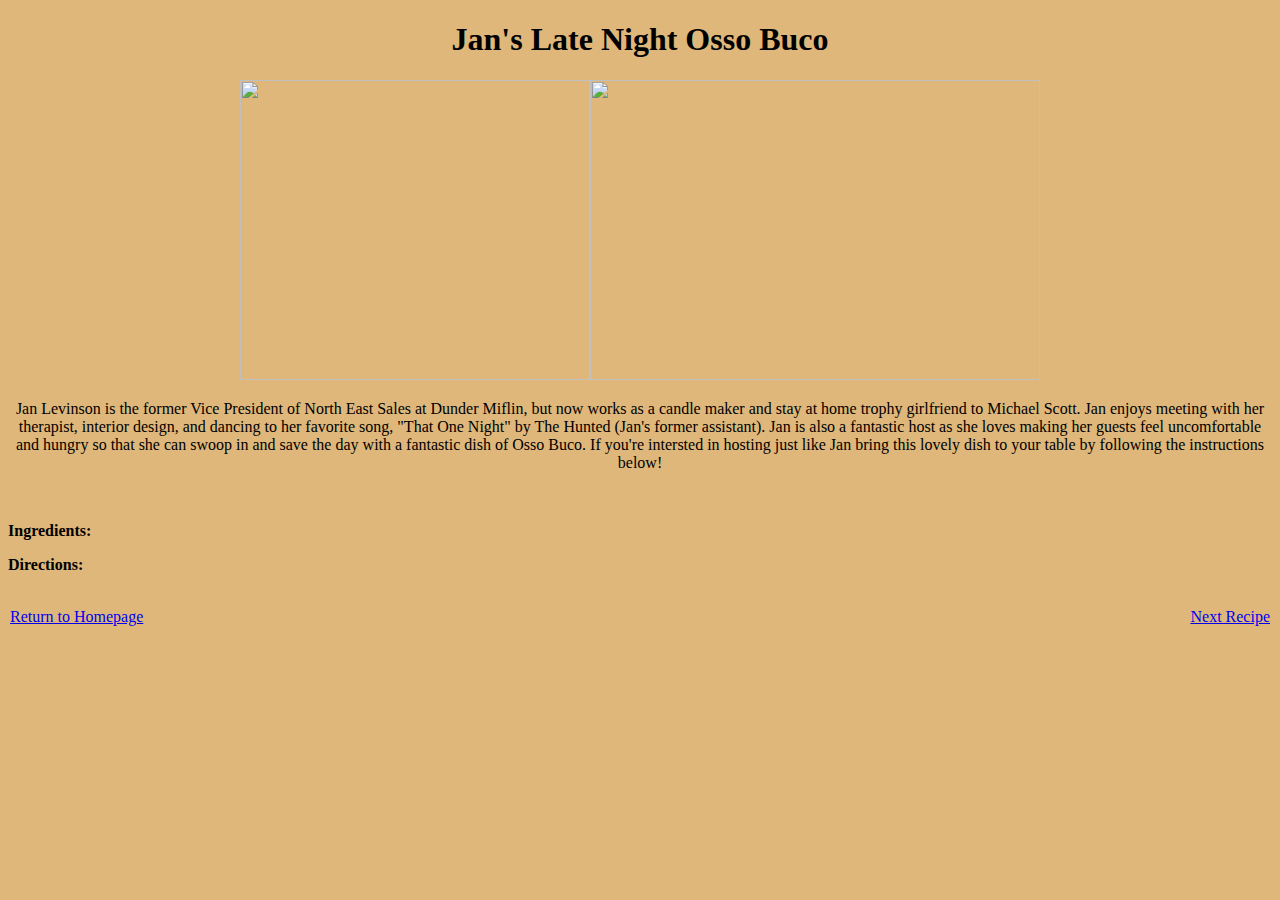
==== pages/jansossobuco.html @ 657050e4 "jansossobuco.html" ====
<!DOCTYPE html>
<html lang="en">
<head>
    <meta charset="UTF-8">
    <meta http-equiv="X-UA-Compatible" content="IE=edge">
    <meta name="viewport" content="width=device-width, initial-scale=1.0">
    <title>Jan's Osso Bocco</title>
</head>
<body style= "background-color: rgb(223, 183, 122);">
    <h1 style="text-align: center;">Jan's Late Night Osso Buco</h1>
    <center><img src= "../images/ossobuco.jpg" width="350" height="300"><img src="../images/jandinnerparty.jpg" width="450" height="300"> </center>
    <p style="text-align: center;">Jan Levinson is the former Vice President of North East Sales at Dunder Miflin, but now works as a candle maker and stay at home trophy girlfriend to Michael Scott.
        Jan enjoys meeting with her therapist, interior design, and dancing to her favorite song, "That One Night" by The Hunted (Jan's former assistant). Jan is also a fantastic host as she loves making her guests feel uncomfortable and hungry so that she can swoop in and save the day with a fantastic dish of Osso Buco.
        If you're intersted in hosting just like Jan bring this lovely dish to your table by following the instructions below!</p>
    <br>
    <p><strong>Ingredients:</strong></p>
        <ul style= "padding-right: 0;">
        </ul>
    <p><strong>Directions:</strong></p>
        <ol style="padding-right: 0;">
        </ol>
        <br>
        <a href="../index.html" style="position: absolute; left: 10px;;">Return to Homepage</a><a href="jansossobuco.html" style="position: absolute; right: 10px;;">Next Recipe</a>
</body>
</html>
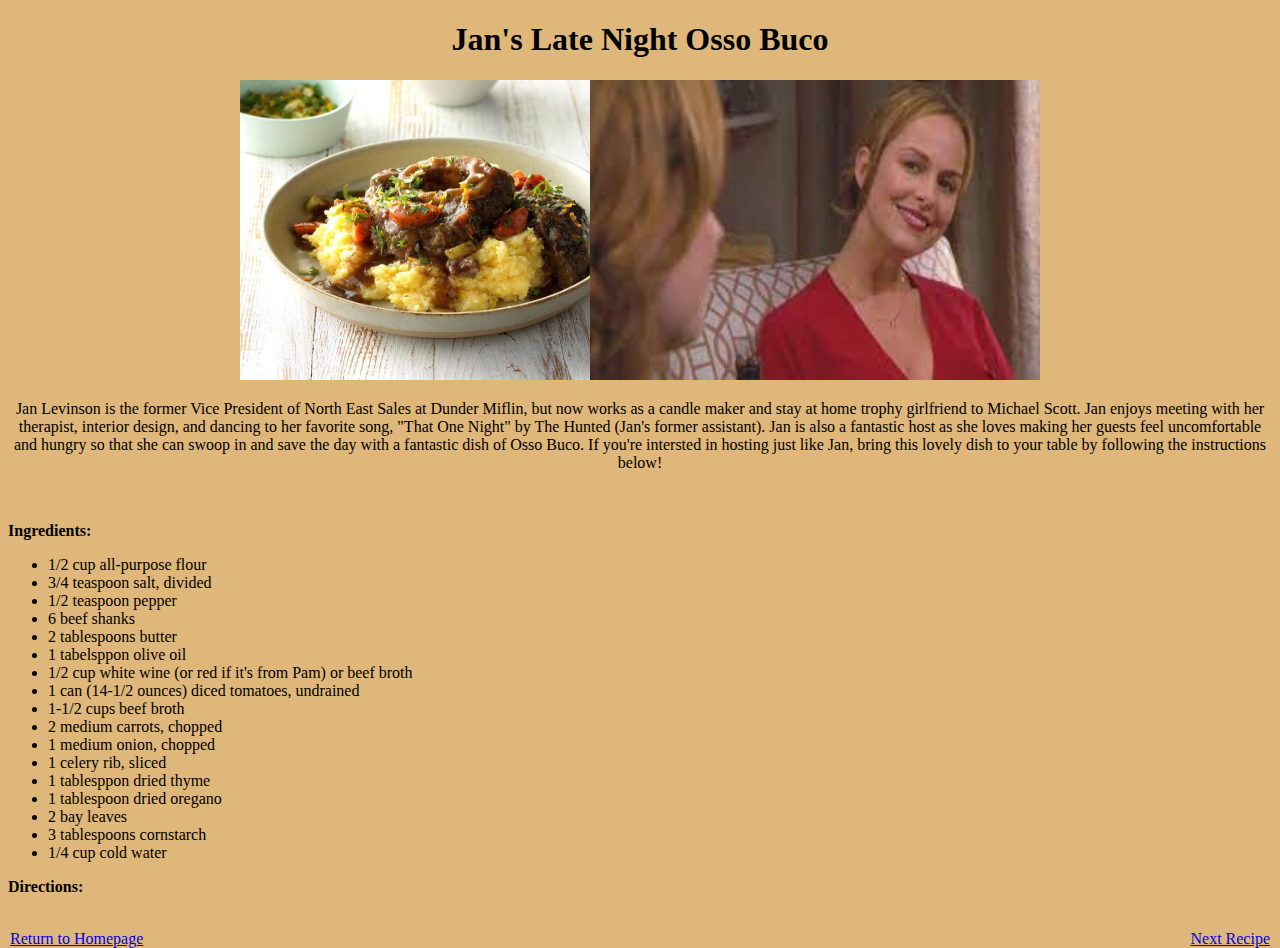
==== commit 25fdda79: "jansossobuco.html" ====
--- a/pages/jansossobuco.html
+++ b/pages/jansossobuco.html
@@ -11,10 +11,27 @@
     <center><img src= "../images/ossobuco.jpg" width="350" height="300"><img src="../images/jandinnerparty.jpg" width="450" height="300"> </center>
     <p style="text-align: center;">Jan Levinson is the former Vice President of North East Sales at Dunder Miflin, but now works as a candle maker and stay at home trophy girlfriend to Michael Scott.
         Jan enjoys meeting with her therapist, interior design, and dancing to her favorite song, "That One Night" by The Hunted (Jan's former assistant). Jan is also a fantastic host as she loves making her guests feel uncomfortable and hungry so that she can swoop in and save the day with a fantastic dish of Osso Buco.
-        If you're intersted in hosting just like Jan bring this lovely dish to your table by following the instructions below!</p>
+        If you're intersted in hosting just like Jan, bring this lovely dish to your table by following the instructions below!</p>
     <br>
     <p><strong>Ingredients:</strong></p>
         <ul style= "padding-right: 0;">
+            <li>1/2 cup all-purpose flour</li>
+            <li>3/4 teaspoon salt, divided</li>
+            <li>1/2 teaspoon pepper</li>
+            <li>6 beef shanks</li>
+            <li>2 tablespoons butter</li>
+            <li>1 tabelsppon olive oil</li>
+            <li>1/2 cup white wine (or red if it's from Pam) or beef broth</li>
+            <li>1 can (14-1/2 ounces) diced tomatoes, undrained</li>
+            <li>1-1/2 cups beef broth</li>
+            <li>2 medium carrots, chopped</li>
+            <li>1 medium onion, chopped</li>
+            <li>1 celery rib, sliced</li>
+            <li>1 tablesppon dried thyme</li>
+            <li>1 tablespoon dried oregano</li>
+            <li>2 bay leaves</li>
+            <li>3 tablespoons cornstarch</li>
+            <li>1/4 cup cold water</li>
         </ul>
     <p><strong>Directions:</strong></p>
         <ol style="padding-right: 0;">
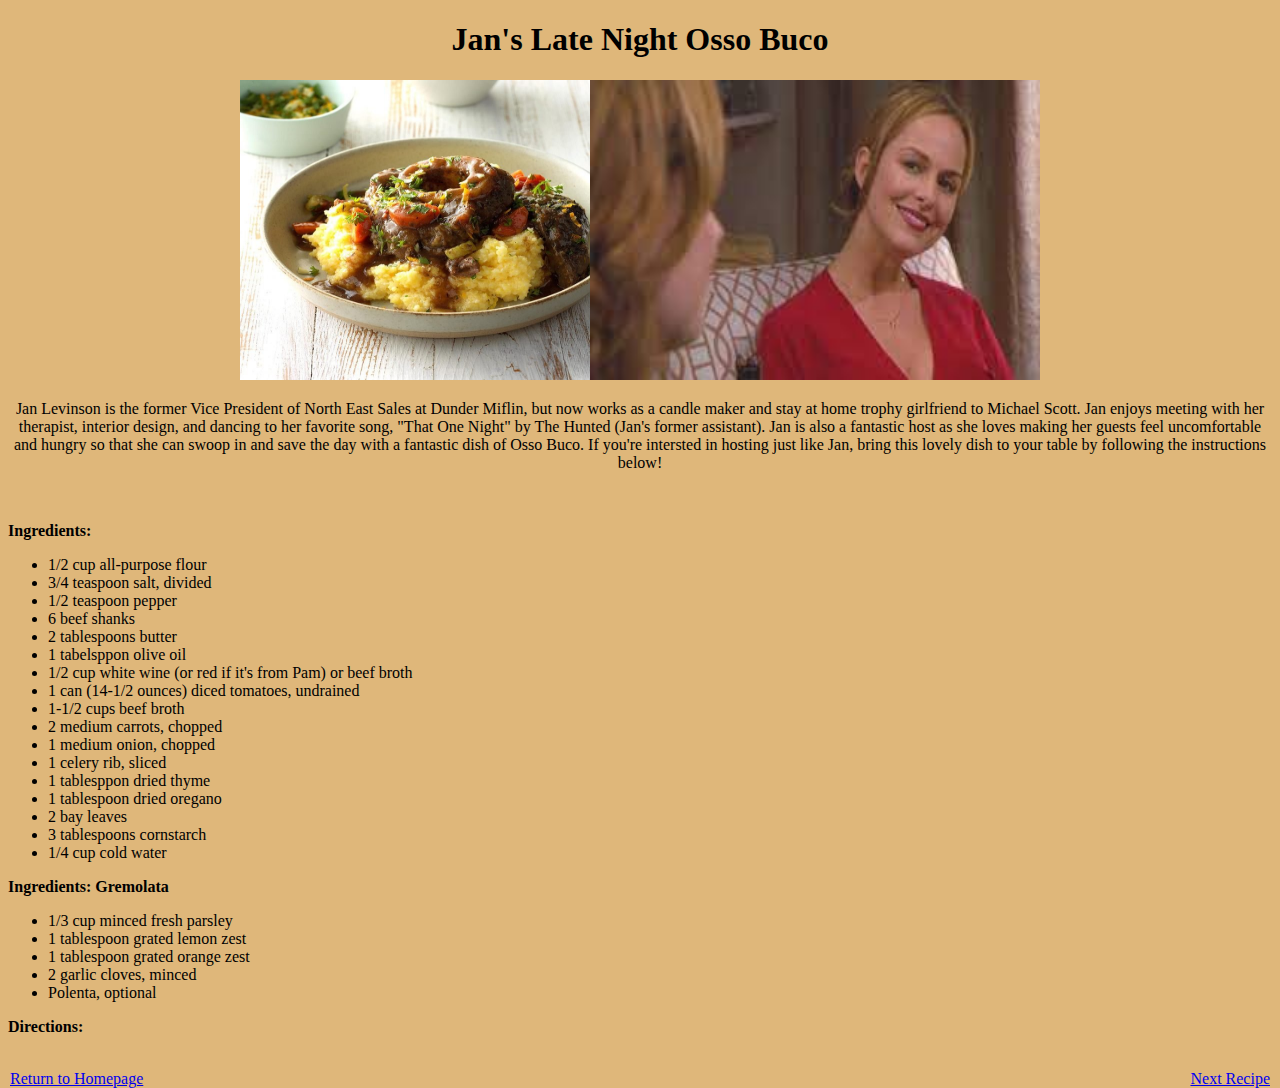
==== commit 769512dc: "jansossobuco.html" ====
--- a/pages/jansossobuco.html
+++ b/pages/jansossobuco.html
@@ -33,6 +33,14 @@
             <li>3 tablespoons cornstarch</li>
             <li>1/4 cup cold water</li>
         </ul>
+    <p><strong>Ingredients: Gremolata</strong></p>  
+        <ul style= "padding-right: 0;">
+            <li>1/3 cup minced fresh parsley</li>
+            <li>1 tablespoon grated lemon zest</li>
+            <li>1 tablespoon grated orange zest</li>
+            <li>2 garlic cloves, minced</li>
+            <li>Polenta, optional</li>
+        </ul>
     <p><strong>Directions:</strong></p>
         <ol style="padding-right: 0;">
         </ol>
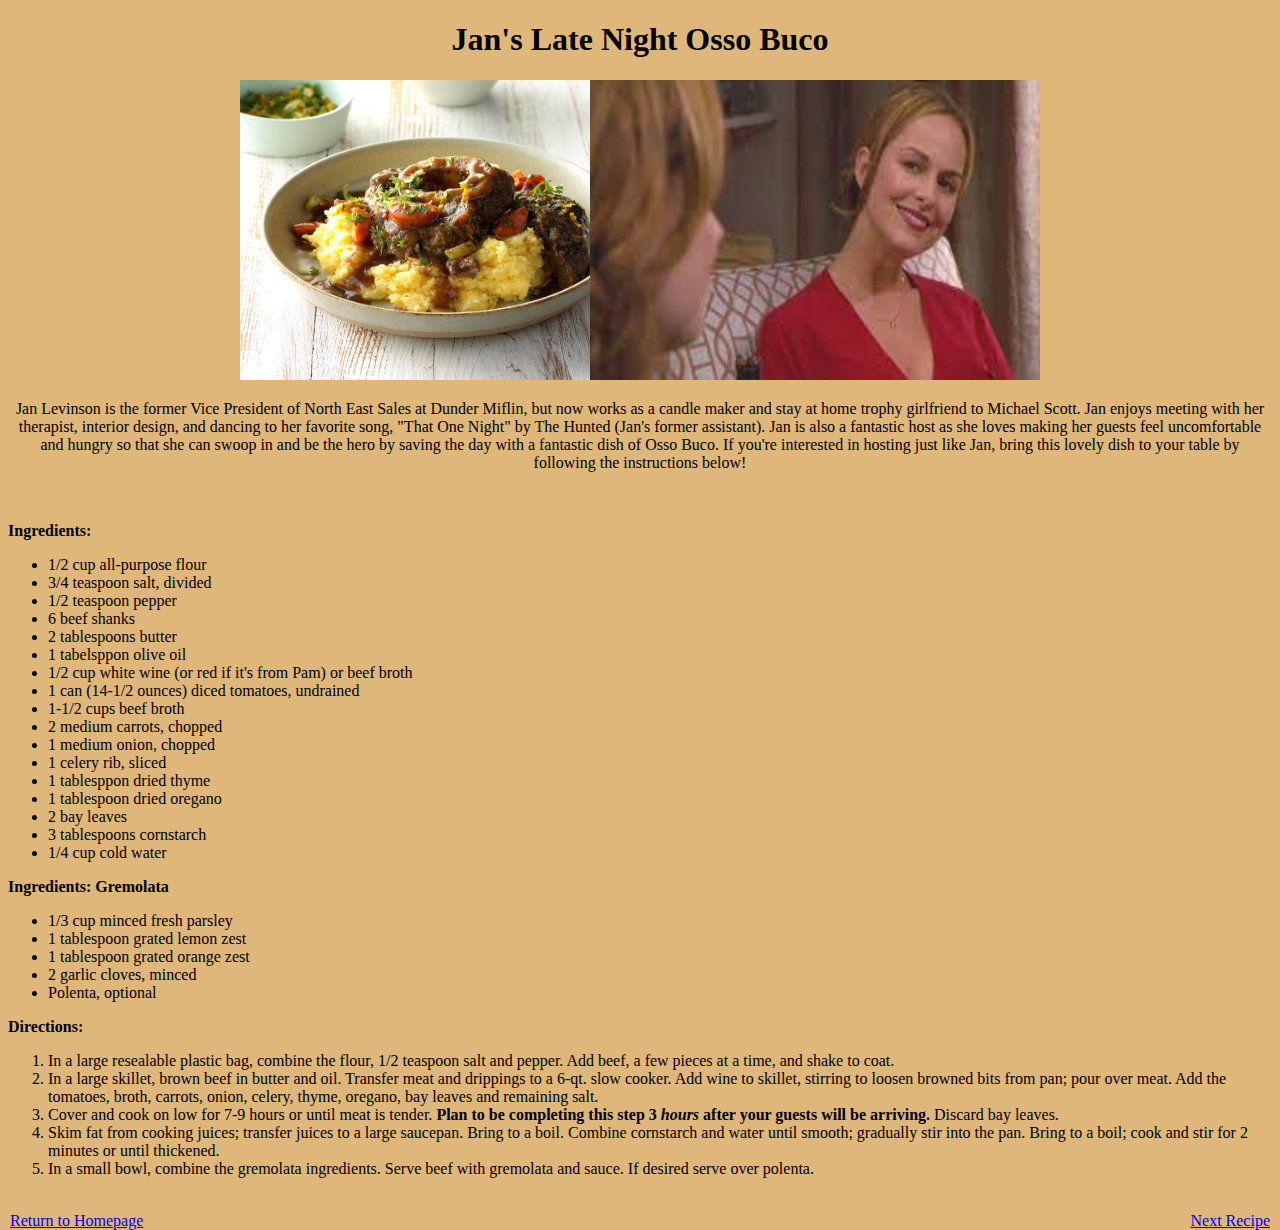
==== commit a8b7e33a: "jansossobuco.html" ====
--- a/pages/jansossobuco.html
+++ b/pages/jansossobuco.html
@@ -10,8 +10,8 @@
     <h1 style="text-align: center;">Jan's Late Night Osso Buco</h1>
     <center><img src= "../images/ossobuco.jpg" width="350" height="300"><img src="../images/jandinnerparty.jpg" width="450" height="300"> </center>
     <p style="text-align: center;">Jan Levinson is the former Vice President of North East Sales at Dunder Miflin, but now works as a candle maker and stay at home trophy girlfriend to Michael Scott.
-        Jan enjoys meeting with her therapist, interior design, and dancing to her favorite song, "That One Night" by The Hunted (Jan's former assistant). Jan is also a fantastic host as she loves making her guests feel uncomfortable and hungry so that she can swoop in and save the day with a fantastic dish of Osso Buco.
-        If you're intersted in hosting just like Jan, bring this lovely dish to your table by following the instructions below!</p>
+        Jan enjoys meeting with her therapist, interior design, and dancing to her favorite song, "That One Night" by The Hunted (Jan's former assistant). Jan is also a fantastic host as she loves making her guests feel uncomfortable and hungry so that she can swoop in and be the hero by saving the day with a fantastic dish of Osso Buco.
+        If you're interested in hosting just like Jan, bring this lovely dish to your table by following the instructions below!</p>
     <br>
     <p><strong>Ingredients:</strong></p>
         <ul style= "padding-right: 0;">
@@ -43,8 +43,13 @@
         </ul>
     <p><strong>Directions:</strong></p>
         <ol style="padding-right: 0;">
+            <li>In a large resealable plastic bag, combine the flour, 1/2 teaspoon salt and pepper. Add beef, a few pieces at a time, and shake to coat.</li>
+            <li>In a large skillet, brown beef in butter and oil. Transfer meat and drippings to a 6-qt. slow cooker. Add wine to skillet, stirring to loosen browned bits from pan; pour over meat. Add the tomatoes, broth, carrots, onion, celery, thyme, oregano, bay leaves and remaining salt.</li>
+            <li>Cover and cook on low for 7-9 hours or until meat is tender. <strong>Plan to be completing this step 3 <em>hours</em> after your guests will be arriving.</strong> Discard bay leaves.</li>
+            <li>Skim fat from cooking juices; transfer juices to a large saucepan. Bring to a boil. Combine cornstarch and water until smooth; gradually stir into the pan. Bring to a boil; cook and stir for 2 minutes or until thickened.</li>
+            <li>In a small bowl, combine the gremolata ingredients. Serve beef with gremolata and sauce. If desired serve over polenta.</li>
         </ol>
         <br>
-        <a href="../index.html" style="position: absolute; left: 10px;;">Return to Homepage</a><a href="jansossobuco.html" style="position: absolute; right: 10px;;">Next Recipe</a>
+        <a href="../index.html" style="position: absolute; left: 10px;;">Return to Homepage</a><a href="pepperonipizza.html" style="position: absolute; right: 10px;;">Next Recipe</a>
 </body>
 </html>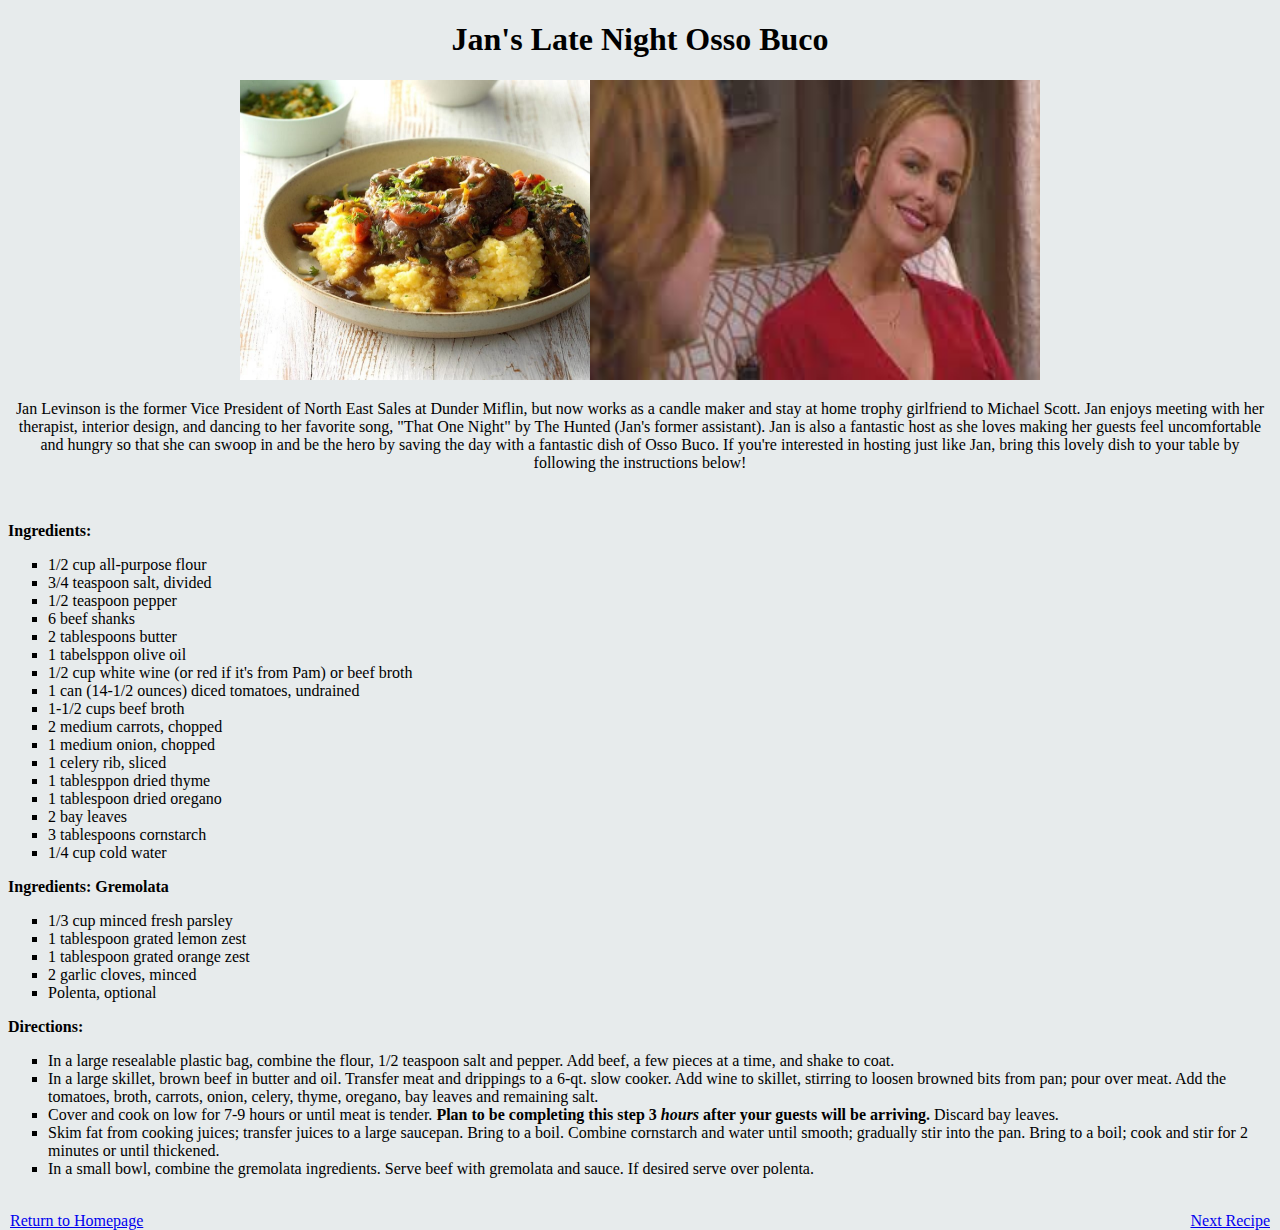
==== commit ed20f9ef: "jansossobuco.html" ====
--- a/pages/jansossobuco.html
+++ b/pages/jansossobuco.html
@@ -4,17 +4,18 @@
     <meta charset="UTF-8">
     <meta http-equiv="X-UA-Compatible" content="IE=edge">
     <meta name="viewport" content="width=device-width, initial-scale=1.0">
+    <link rel="Stylesheet"  href="../style.css">
     <title>Jan's Osso Bocco</title>
 </head>
-<body style= "background-color: rgb(223, 183, 122);">
-    <h1 style="text-align: center;">Jan's Late Night Osso Buco</h1>
-    <center><img src= "../images/ossobuco.jpg" width="350" height="300"><img src="../images/jandinnerparty.jpg" width="450" height="300"> </center>
-    <p style="text-align: center;">Jan Levinson is the former Vice President of North East Sales at Dunder Miflin, but now works as a candle maker and stay at home trophy girlfriend to Michael Scott.
+<body>
+    <h1>Jan's Late Night Osso Buco</h1>
+    <center><img src= "../images/ossobuco.jpg" width="350" height="300" alt="Osso Buco"><img src="../images/jandinnerparty.jpg" width="450" height="300" alt="Jan Levinson (right) smiling passive aggressively at Pam Beasley (left)"> </center>
+    <p>Jan Levinson is the former Vice President of North East Sales at Dunder Miflin, but now works as a candle maker and stay at home trophy girlfriend to Michael Scott.
         Jan enjoys meeting with her therapist, interior design, and dancing to her favorite song, "That One Night" by The Hunted (Jan's former assistant). Jan is also a fantastic host as she loves making her guests feel uncomfortable and hungry so that she can swoop in and be the hero by saving the day with a fantastic dish of Osso Buco.
         If you're interested in hosting just like Jan, bring this lovely dish to your table by following the instructions below!</p>
     <br>
-    <p><strong>Ingredients:</strong></p>
-        <ul style= "padding-right: 0;">
+    <p class="list-chili"><strong>Ingredients:</strong></p>
+        <ul class="list-chili">
             <li>1/2 cup all-purpose flour</li>
             <li>3/4 teaspoon salt, divided</li>
             <li>1/2 teaspoon pepper</li>
@@ -33,16 +34,16 @@
             <li>3 tablespoons cornstarch</li>
             <li>1/4 cup cold water</li>
         </ul>
-    <p><strong>Ingredients: Gremolata</strong></p>  
-        <ul style= "padding-right: 0;">
+    <p class="list-chili"><strong>Ingredients: Gremolata</strong></p>  
+        <ul class="list-chili">
             <li>1/3 cup minced fresh parsley</li>
             <li>1 tablespoon grated lemon zest</li>
             <li>1 tablespoon grated orange zest</li>
             <li>2 garlic cloves, minced</li>
             <li>Polenta, optional</li>
         </ul>
-    <p><strong>Directions:</strong></p>
-        <ol style="padding-right: 0;">
+    <p class="list-chili"><strong>Directions:</strong></p>
+        <ol class="list-chili">
             <li>In a large resealable plastic bag, combine the flour, 1/2 teaspoon salt and pepper. Add beef, a few pieces at a time, and shake to coat.</li>
             <li>In a large skillet, brown beef in butter and oil. Transfer meat and drippings to a 6-qt. slow cooker. Add wine to skillet, stirring to loosen browned bits from pan; pour over meat. Add the tomatoes, broth, carrots, onion, celery, thyme, oregano, bay leaves and remaining salt.</li>
             <li>Cover and cook on low for 7-9 hours or until meat is tender. <strong>Plan to be completing this step 3 <em>hours</em> after your guests will be arriving.</strong> Discard bay leaves.</li>
@@ -50,6 +51,6 @@
             <li>In a small bowl, combine the gremolata ingredients. Serve beef with gremolata and sauce. If desired serve over polenta.</li>
         </ol>
         <br>
-        <a href="../index.html" style="position: absolute; left: 10px;;">Return to Homepage</a><a href="pepperonipizza.html" style="position: absolute; right: 10px;;">Next Recipe</a>
+        <a href="../index.html" class="left">Return to Homepage</a><a href="pepperonipizza.html" class="right">Next Recipe</a>
 </body>
 </html>--- a/style.css
+++ b/style.css
@@ -0,0 +1,25 @@
+body{
+    background-color: #e7ebec;
+}
+
+h1,
+p,
+ul{
+    text-align: center;
+    list-style-type: none;
+}
+
+.list-chili{
+    padding-right: 0;
+    list-style-type: square;
+    text-align: left ;
+}
+
+.left{
+    position: absolute; left: 10px;
+}
+
+.right{
+    position: absolute; right: 10px;
+}
+
